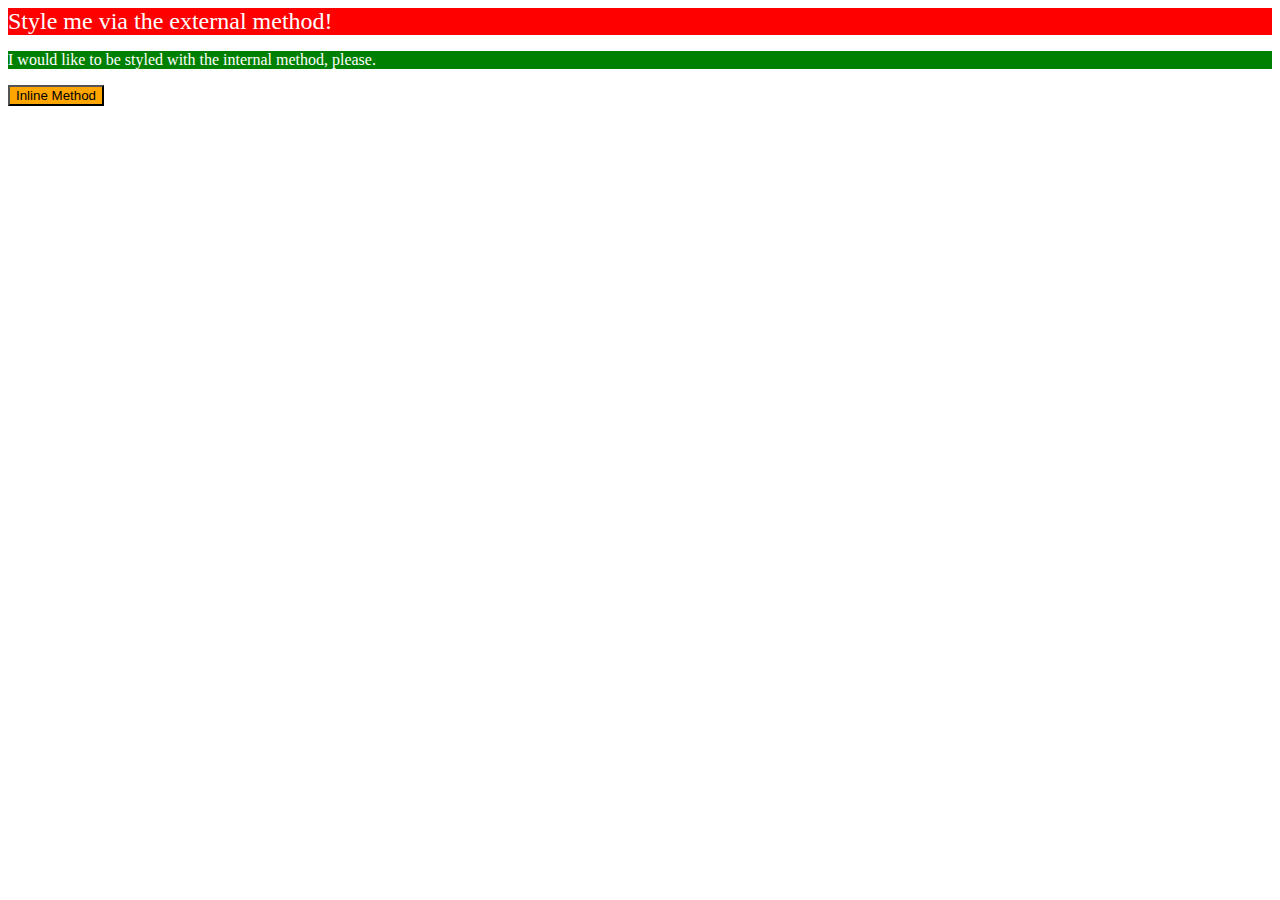
==== foundations/01-css-methods/index.html @ 2a86e62d "CSS-methods finished" ====
<!DOCTYPE html>
<html lang="en">
  <head>
    <meta charset="UTF-8">
    <meta http-equiv="X-UA-Compatible" content="IE=edge">
    <meta name="viewport" content="width=device-width, initial-scale=1.0">
    <title>Methods for Adding CSS</title>
  </head>

  <body>
    <link rel="stylesheet" href="./style.css">
    <style>
      p {
        color: white;
        background-color: green;
        font-family: 'Times New Roman', Times, serif;
      }
    </style>
    <div>Style me via the external method!</div>
    <p>I would like to be styled with the internal method, please.</p>
    <button style="color: black; background-color: orange;">Inline Method</button>
  </body>
</html>
---- foundations/01-css-methods/style.css ----
div {
        color:white;
        background-color: red;
        font-size: x-large;
        font-family: 'Times New Roman', Times, serif
      }
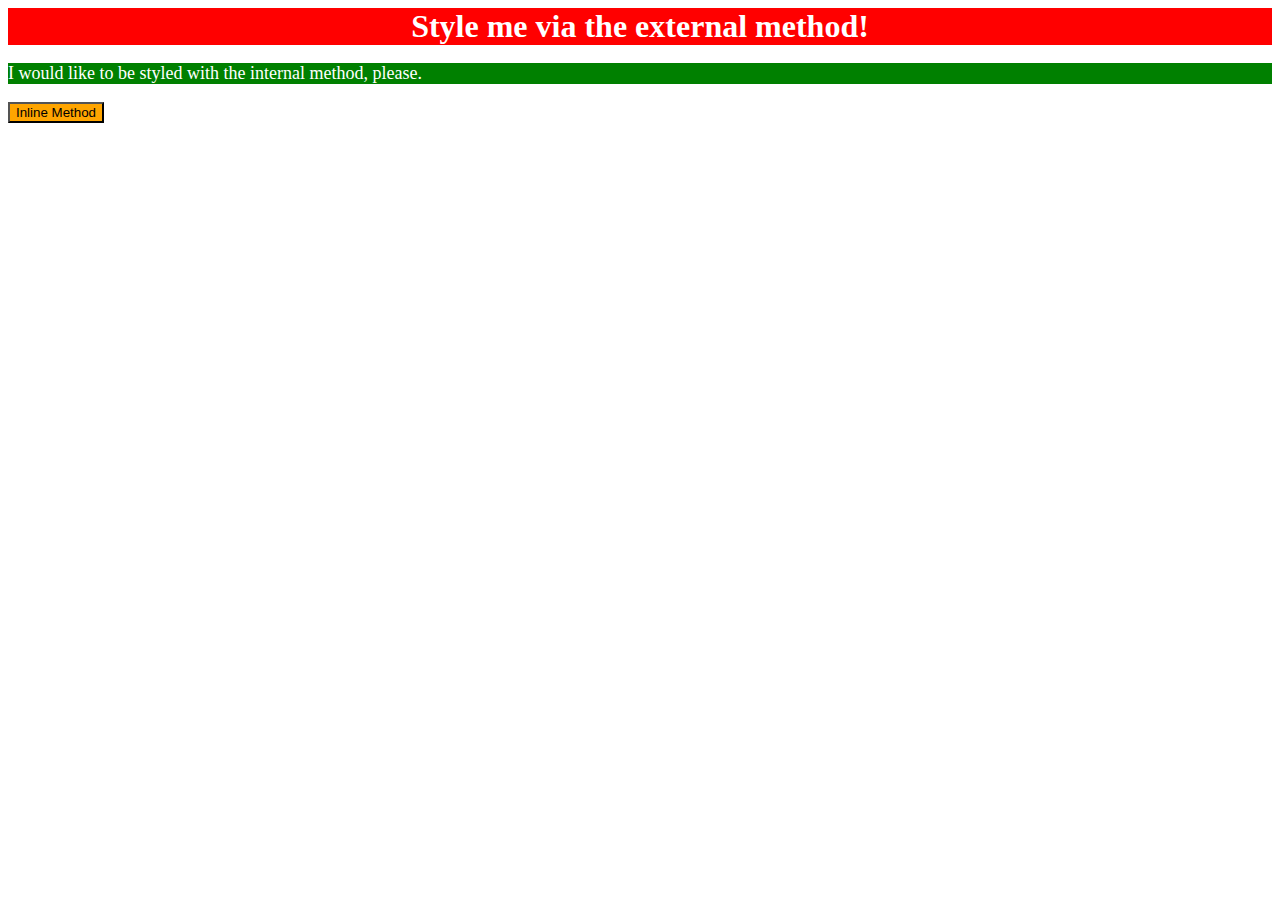
==== commit d3807865: "Index.html fontsize" ====
--- a/foundations/01-css-methods/index.html
+++ b/foundations/01-css-methods/index.html
@@ -13,6 +13,7 @@
       p {
         color: white;
         background-color: green;
+        font-size: 18px;
         font-family: 'Times New Roman', Times, serif;
       }
     </style>
--- a/foundations/01-css-methods/style.css
+++ b/foundations/01-css-methods/style.css
@@ -1,8 +1,10 @@
 div {
         color:white;
         background-color: red;
-        font-size: x-large;
-        font-family: 'Times New Roman', Times, serif
-      }
+        font-size: 32px;
+        font-family: 'Times New Roman', Times, serif;
+        text-align: center;
+        font-weight: bold;
+    }
 
 
